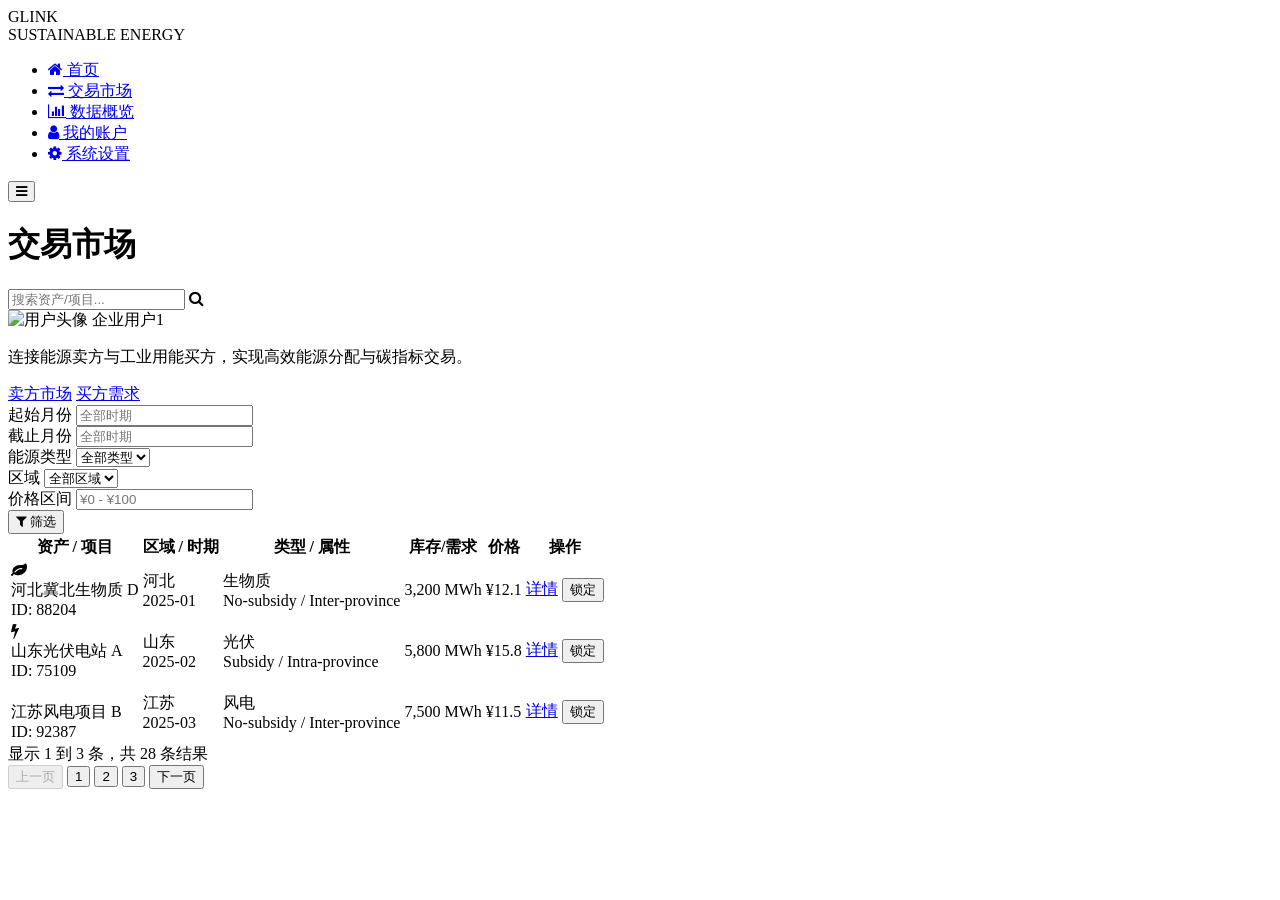
==== market.html @ 24caf63c "Add files via upload" ====
<!DOCTYPE html>
<html lang="zh-CN">
<head>
  <meta charset="UTF-8">
  <meta name="viewport" content="width=device-width, initial-scale=1.0">
  <title>交易市场 | GLINK</title>
  <!-- 引入 Tailwind CSS -->
  <script src="https://cdn.tailwindcss.com"></script>
  <!-- 引入 Font Awesome 图标 -->
  <link href="https://cdn.jsdelivr.net/npm/font-awesome@4.7.0/css/font-awesome.min.css" rel="stylesheet">
  <!-- 自定义样式 -->
  <link rel="stylesheet" href="css/style.css">
  
  <!-- 配置主题色 -->
  <script>
    tailwind.config = {
      theme: {
        extend: {
          colors: {
            primary: '#0D9488',
            secondary: '#10B981',
            dark: '#0F172A',
            light: '#F8FAFC',
          },
        },
      }
    }
  </script>
</head>
<body class="bg-light min-h-screen">
  <!-- 侧边栏 + 主内容布局 -->
  <div class="flex h-screen overflow-hidden">
    <!-- 侧边导航 -->
    <aside class="w-64 bg-white shadow-md hidden md:block">
      <div class="p-6 border-b border-gray-100">
        <div class="text-primary font-bold text-xl">GLINK</div>
        <div class="text-xs text-gray-500 mt-1">SUSTAINABLE ENERGY</div>
      </div>
      <nav class="p-4">
        <ul class="space-y-1">
          <li>
            <a href="index.html" class="flex items-center px-4 py-3 text-gray-600 hover:bg-primary/10 hover:text-primary rounded-md transition">
              <i class="fa fa-home w-5 text-center"></i>
              <span class="ml-3">首页</span>
            </a>
          </li>
          <li>
            <a href="market.html" class="flex items-center px-4 py-3 bg-primary/10 text-primary rounded-md transition">
              <i class="fa fa-exchange w-5 text-center"></i>
              <span class="ml-3">交易市场</span>
            </a>
          </li>
          <li>
            <a href="dashboard.html" class="flex items-center px-4 py-3 text-gray-600 hover:bg-primary/10 hover:text-primary rounded-md transition">
              <i class="fa fa-bar-chart w-5 text-center"></i>
              <span class="ml-3">数据概览</span>
            </a>
          </li>
          <li>
            <a href="#" class="flex items-center px-4 py-3 text-gray-600 hover:bg-primary/10 hover:text-primary rounded-md transition">
              <i class="fa fa-user w-5 text-center"></i>
              <span class="ml-3">我的账户</span>
            </a>
          </li>
          <li>
            <a href="#" class="flex items-center px-4 py-3 text-gray-600 hover:bg-primary/10 hover:text-primary rounded-md transition">
              <i class="fa fa-cog w-5 text-center"></i>
              <span class="ml-3">系统设置</span>
            </a>
          </li>
        </ul>
      </nav>
    </aside>

    <!-- 主内容区 -->
    <main class="flex-1 overflow-auto">
      <!-- 顶部导航 -->
      <header class="bg-white shadow-sm sticky top-0 z-10">
        <div class="container mx-auto px-6 py-4 flex justify-between items-center">
          <button class="md:hidden text-gray-700" id="sidebar-toggle">
            <i class="fa fa-bars text-xl"></i>
          </button>
          <h1 class="text-xl font-semibold text-gray-800">交易市场</h1>
          <div class="flex items-center space-x-4">
            <div class="relative">
              <input type="text" placeholder="搜索资产/项目..." class="pl-10 pr-4 py-2 border border-gray-300 rounded-md text-sm focus:outline-none focus:ring-2 focus:ring-primary/50">
              <i class="fa fa-search absolute left-3 top-1/2 -translate-y-1/2 text-gray-400"></i>
            </div>
            <div class="flex items-center space-x-2">
              <img src="https://picsum.photos/id/1005/40/40" alt="用户头像" class="w-8 h-8 rounded-full">
              <span class="text-sm font-medium text-gray-700 hidden md:block">企业用户1</span>
            </div>
          </div>
        </div>
      </header>

      <!-- 横幅提示 -->
      <div class="bg-dark text-white py-4">
        <div class="container mx-auto px-6">
          <p>连接能源卖方与工业用能买方，实现高效能源分配与碳指标交易。</p>
        </div>
      </div>

      <!-- 标签页 -->
      <div class="container mx-auto px-6 py-6">
        <div class="border-b border-gray-200">
          <nav class="-mb-px flex space-x-8">
            <a href="#" class="border-b-2 border-primary text-primary py-4 px-1 font-medium">卖方市场</a>
            <a href="#" class="border-transparent hover:text-gray-700 hover:border-gray-300 py-4 px-1 font-medium text-gray-500">买方需求</a>
          </nav>
        </div>
      </div>

      <!-- 筛选栏 -->
      <div class="container mx-auto px-6 py-4">
        <div class="bg-white p-4 rounded-lg shadow-sm">
          <div class="grid grid-cols-1 md:grid-cols-6 gap-4">
            <div>
              <label class="text-xs text-gray-500 block mb-1">起始月份</label>
              <input type="text" class="w-full px-3 py-2 border border-gray-300 rounded-md text-sm focus:outline-none focus:ring-2 focus:ring-primary/50" placeholder="全部时期">
            </div>
            <div>
              <label class="text-xs text-gray-500 block mb-1">截止月份</label>
              <input type="text" class="w-full px-3 py-2 border border-gray-300 rounded-md text-sm focus:outline-none focus:ring-2 focus:ring-primary/50" placeholder="全部时期">
            </div>
            <div>
              <label class="text-xs text-gray-500 block mb-1">能源类型</label>
              <select class="w-full px-3 py-2 border border-gray-300 rounded-md text-sm focus:outline-none focus:ring-2 focus:ring-primary/50">
                <option>全部类型</option>
                <option>生物质</option>
                <option>风电</option>
                <option>光伏</option>
              </select>
            </div>
            <div>
              <label class="text-xs text-gray-500 block mb-1">区域</label>
              <select class="w-full px-3 py-2 border border-gray-300 rounded-md text-sm focus:outline-none focus:ring-2 focus:ring-primary/50">
                <option>全部区域</option>
                <option>河北</option>
                <option>山东</option>
                <option>江苏</option>
              </select>
            </div>
            <div>
              <label class="text-xs text-gray-500 block mb-1">价格区间</label>
              <input type="text" class="w-full px-3 py-2 border border-gray-300 rounded-md text-sm focus:outline-none focus:ring-2 focus:ring-primary/50" placeholder="¥0 - ¥100">
            </div>
            <div class="flex items-end">
              <button class="w-full bg-primary text-white px-4 py-2 rounded-md text-sm hover:bg-primary/90 transition">
                <i class="fa fa-filter mr-1"></i> 筛选
              </button>
            </div>
          </div>
        </div>
      </div>

      <!-- 交易列表 -->
      <div class="container mx-auto px-6 pb-16">
        <div class="bg-white rounded-lg shadow-sm overflow-hidden">
          <table class="min-w-full divide-y divide-gray-200">
            <thead class="bg-gray-50">
              <tr>
                <th class="px-6 py-3 text-left text-xs font-medium text-gray-500 uppercase tracking-wider">资产 / 项目</th>
                <th class="px-6 py-3 text-left text-xs font-medium text-gray-500 uppercase tracking-wider">区域 / 时期</th>
                <th class="px-6 py-3 text-left text-xs font-medium text-gray-500 uppercase tracking-wider">类型 / 属性</th>
                <th class="px-6 py-3 text-left text-xs font-medium text-gray-500 uppercase tracking-wider">库存/需求</th>
                <th class="px-6 py-3 text-left text-xs font-medium text-gray-500 uppercase tracking-wider">价格</th>
                <th class="px-6 py-3 text-right text-xs font-medium text-gray-500 uppercase tracking-wider">操作</th>
              </tr>
            </thead>
            <tbody class="bg-white divide-y divide-gray-200">
              <!-- 交易项1 -->
              <tr class="hover:bg-gray-50 transition">
                <td class="px-6 py-4 whitespace-nowrap">
                  <div class="flex items-center">
                    <div class="flex-shrink-0 h-8 w-8 bg-green-100 rounded-full flex items-center justify-center">
                      <i class="fa fa-leaf text-green-600"></i>
                    </div>
                    <div class="ml-3">
                      <div class="text-sm font-medium text-gray-900">河北冀北生物质 D</div>
                      <div class="text-xs text-gray-500">ID: 88204</div>
                    </div>
                  </div>
                </td>
                <td class="px-6 py-4 whitespace-nowrap text-sm text-gray-500">
                  <div>河北</div>
                  <div>2025-01</div>
                </td>
                <td class="px-6 py-4 whitespace-nowrap text-sm text-gray-500">
                  <div class="text-green-600 font-medium">生物质</div>
                  <div class="text-xs">No-subsidy / Inter-province</div>
                </td>
                <td class="px-6 py-4 whitespace-nowrap text-sm text-gray-500">3,200 MWh</td>
                <td class="px-6 py-4 whitespace-nowrap text-sm text-orange-600 font-medium">¥12.1</td>
                <td class="px-6 py-4 whitespace-nowrap text-right text-sm font-medium">
                  <a href="#" class="text-primary hover:text-primary/80 mr-3">详情</a>
                  <button class="bg-primary text-white px-3 py-1 rounded text-xs hover:bg-primary/90 transition">锁定</button>
                </td>
              </tr>
              <!-- 交易项2 -->
              <tr class="hover:bg-gray-50 transition">
                <td class="px-6 py-4 whitespace-nowrap">
                  <div class="flex items-center">
                    <div class="flex-shrink-0 h-8 w-8 bg-blue-100 rounded-full flex items-center justify-center">
                      <i class="fa fa-bolt text-blue-600"></i>
                    </div>
                    <div class="ml-3">
                      <div class="text-sm font-medium text-gray-900">山东光伏电站 A</div>
                      <div class="text-xs text-gray-500">ID: 75109</div>
                    </div>
                  </div>
                </td>
                <td class="px-6 py-4 whitespace-nowrap text-sm text-gray-500">
                  <div>山东</div>
                  <div>2025-02</div>
                </td>
                <td class="px-6 py-4 whitespace-nowrap text-sm text-gray-500">
                  <div class="text-blue-600 font-medium">光伏</div>
                  <div class="text-xs">Subsidy / Intra-province</div>
                </td>
                <td class="px-6 py-4 whitespace-nowrap text-sm text-gray-500">5,800 MWh</td>
                <td class="px-6 py-4 whitespace-nowrap text-sm text-orange-600 font-medium">¥15.8</td>
                <td class="px-6 py-4 whitespace-nowrap text-right text-sm font-medium">
                  <a href="#" class="text-primary hover:text-primary/80 mr-3">详情</a>
                  <button class="bg-primary text-white px-3 py-1 rounded text-xs hover:bg-primary/90 transition">锁定</button>
                </td>
              </tr>
              <!-- 交易项3 -->
              <tr class="hover:bg-gray-50 transition">
                <td class="px-6 py-4 whitespace-nowrap">
                  <div class="flex items-center">
                    <div class="flex-shrink-0 h-8 w-8 bg-purple-100 rounded-full flex items-center justify-center">
                      <i class="fa fa-wind text-purple-600"></i>
                    </div>
                    <div class="ml-3">
                      <div class="text-sm font-medium text-gray-900">江苏风电项目 B</div>
                      <div class="text-xs text-gray-500">ID: 92387</div>
                    </div>
                  </div>
                </td>
                <td class="px-6 py-4 whitespace-nowrap text-sm text-gray-500">
                  <div>江苏</div>
                  <div>2025-03</div>
                </td>
                <td class="px-6 py-4 whitespace-nowrap text-sm text-gray-500">
                  <div class="text-purple-600 font-medium">风电</div>
                  <div class="text-xs">No-subsidy / Inter-province</div>
                </td>
                <td class="px-6 py-4 whitespace-nowrap text-sm text-gray-500">7,500 MWh</td>
                <td class="px-6 py-4 whitespace-nowrap text-sm text-orange-600 font-medium">¥11.5</td>
                <td class="px-6 py-4 whitespace-nowrap text-right text-sm font-medium">
                  <a href="#" class="text-primary hover:text-primary/80 mr-3">详情</a>
                  <button class="bg-primary text-white px-3 py-1 rounded text-xs hover:bg-primary/90 transition">锁定</button>
                </td>
              </tr>
            </tbody>
          </table>
          <!-- 分页 -->
          <div class="px-6 py-4 border-t border-gray-200 flex items-center justify-between">
            <div class="text-sm text-gray-700">
              显示 <span class="font-medium">1</span> 到 <span class="font-medium">3</span> 条，共 <span class="font-medium">28</span> 条结果
            </div>
            <div class="flex space-x-2">
              <button class="px-3 py-1 border border-gray-300 rounded-md text-sm text-gray-500 hover:bg-gray-50 disabled:opacity-50" disabled>上一页</button>
              <button class="px-3 py-1 bg-primary text-white rounded-md text-sm hover:bg-primary/90">1</button>
              <button class="px-3 py-1 border border-gray-300 rounded-md text-sm text-gray-700 hover:bg-gray-50">2</button>
              <button class="px-3 py-1 border border-gray-300 rounded-md text-sm text-gray-700 hover:bg-gray-50">3</button>
              <button class="px-3 py-1 border border-gray-300 rounded-md text-sm text-gray-700 hover:bg-gray-50">下一页</button>
            </div>
          </div>
        </div>
      </div>
    </main>
  </div>

  <!-- 引入交互脚本 -->
  <script src="js/main.js"></script>
</body>
</html>
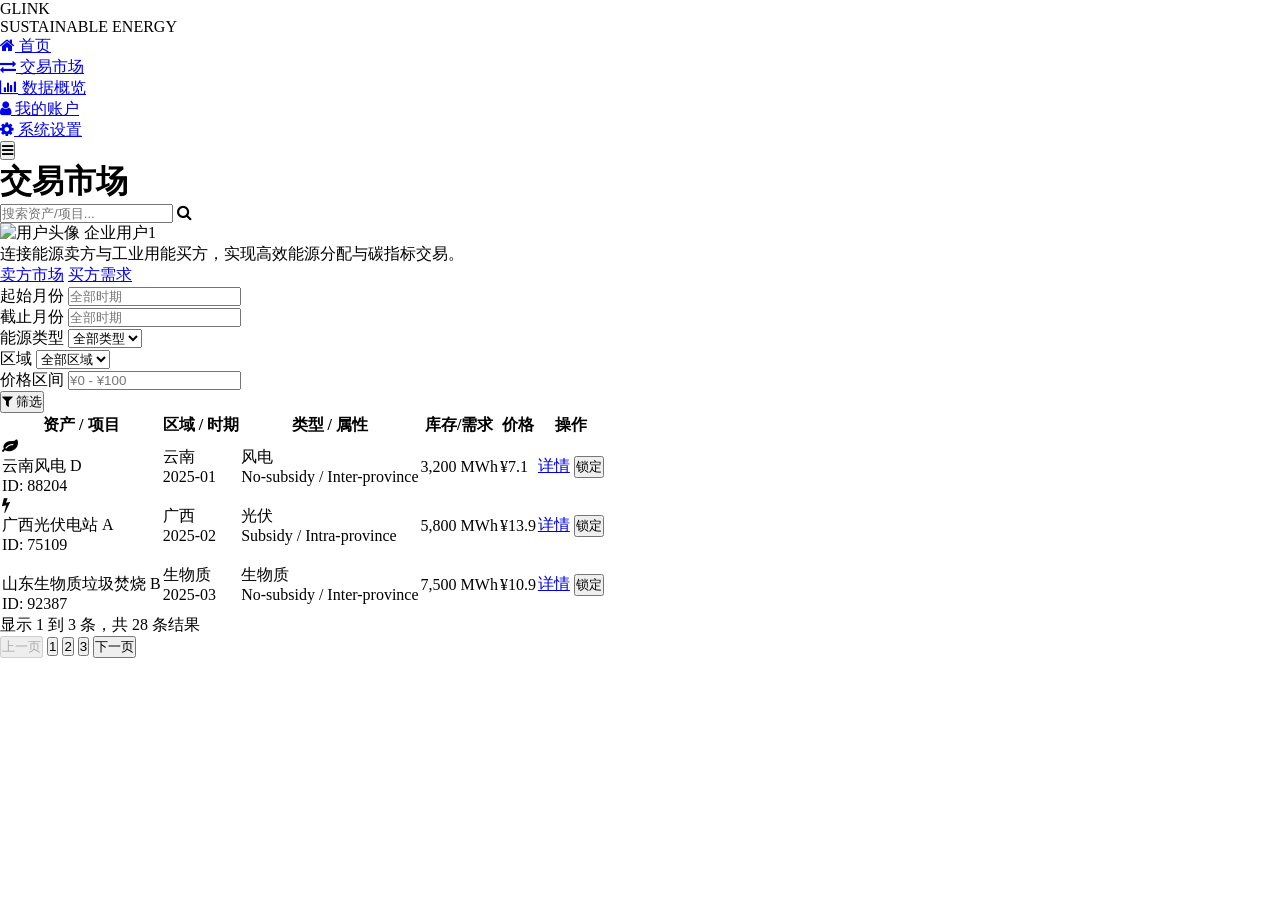
==== commit e842fd58: "修改滚动条和侧边栏颜色以及地区、电源类型等" ====
--- a/market.html
+++ b/market.html
@@ -127,18 +127,18 @@
               <label class="text-xs text-gray-500 block mb-1">能源类型</label>
               <select class="w-full px-3 py-2 border border-gray-300 rounded-md text-sm focus:outline-none focus:ring-2 focus:ring-primary/50">
                 <option>全部类型</option>
-                <option>生物质</option>
                 <option>风电</option>
                 <option>光伏</option>
+                <option>生物质</option>
               </select>
             </div>
             <div>
               <label class="text-xs text-gray-500 block mb-1">区域</label>
               <select class="w-full px-3 py-2 border border-gray-300 rounded-md text-sm focus:outline-none focus:ring-2 focus:ring-primary/50">
                 <option>全部区域</option>
-                <option>河北</option>
-                <option>山东</option>
-                <option>江苏</option>
+                <option>云南</option>
+                <option>广西</option>
+                <option>内蒙</option>
               </select>
             </div>
             <div>
@@ -177,21 +177,21 @@
                       <i class="fa fa-leaf text-green-600"></i>
                     </div>
                     <div class="ml-3">
-                      <div class="text-sm font-medium text-gray-900">河北冀北生物质 D</div>
+                      <div class="text-sm font-medium text-gray-900">云南风电 D</div>
                       <div class="text-xs text-gray-500">ID: 88204</div>
                     </div>
                   </div>
                 </td>
                 <td class="px-6 py-4 whitespace-nowrap text-sm text-gray-500">
-                  <div>河北</div>
+                  <div>云南</div>
                   <div>2025-01</div>
                 </td>
                 <td class="px-6 py-4 whitespace-nowrap text-sm text-gray-500">
-                  <div class="text-green-600 font-medium">生物质</div>
+                  <div class="text-green-600 font-medium">风电</div>
                   <div class="text-xs">No-subsidy / Inter-province</div>
                 </td>
                 <td class="px-6 py-4 whitespace-nowrap text-sm text-gray-500">3,200 MWh</td>
-                <td class="px-6 py-4 whitespace-nowrap text-sm text-orange-600 font-medium">¥12.1</td>
+                <td class="px-6 py-4 whitespace-nowrap text-sm text-orange-600 font-medium">¥7.1</td>
                 <td class="px-6 py-4 whitespace-nowrap text-right text-sm font-medium">
                   <a href="#" class="text-primary hover:text-primary/80 mr-3">详情</a>
                   <button class="bg-primary text-white px-3 py-1 rounded text-xs hover:bg-primary/90 transition">锁定</button>
@@ -205,13 +205,13 @@
                       <i class="fa fa-bolt text-blue-600"></i>
                     </div>
                     <div class="ml-3">
-                      <div class="text-sm font-medium text-gray-900">山东光伏电站 A</div>
+                      <div class="text-sm font-medium text-gray-900">广西光伏电站 A</div>
                       <div class="text-xs text-gray-500">ID: 75109</div>
                     </div>
                   </div>
                 </td>
                 <td class="px-6 py-4 whitespace-nowrap text-sm text-gray-500">
-                  <div>山东</div>
+                  <div>广西</div>
                   <div>2025-02</div>
                 </td>
                 <td class="px-6 py-4 whitespace-nowrap text-sm text-gray-500">
@@ -219,7 +219,7 @@
                   <div class="text-xs">Subsidy / Intra-province</div>
                 </td>
                 <td class="px-6 py-4 whitespace-nowrap text-sm text-gray-500">5,800 MWh</td>
-                <td class="px-6 py-4 whitespace-nowrap text-sm text-orange-600 font-medium">¥15.8</td>
+                <td class="px-6 py-4 whitespace-nowrap text-sm text-orange-600 font-medium">¥13.9</td>
                 <td class="px-6 py-4 whitespace-nowrap text-right text-sm font-medium">
                   <a href="#" class="text-primary hover:text-primary/80 mr-3">详情</a>
                   <button class="bg-primary text-white px-3 py-1 rounded text-xs hover:bg-primary/90 transition">锁定</button>
@@ -233,21 +233,21 @@
                       <i class="fa fa-wind text-purple-600"></i>
                     </div>
                     <div class="ml-3">
-                      <div class="text-sm font-medium text-gray-900">江苏风电项目 B</div>
+                      <div class="text-sm font-medium text-gray-900">山东生物质垃圾焚烧 B</div>
                       <div class="text-xs text-gray-500">ID: 92387</div>
                     </div>
                   </div>
                 </td>
                 <td class="px-6 py-4 whitespace-nowrap text-sm text-gray-500">
-                  <div>江苏</div>
+                  <div>生物质</div>
                   <div>2025-03</div>
                 </td>
                 <td class="px-6 py-4 whitespace-nowrap text-sm text-gray-500">
-                  <div class="text-purple-600 font-medium">风电</div>
+                  <div class="text-purple-600 font-medium">生物质</div>
                   <div class="text-xs">No-subsidy / Inter-province</div>
                 </td>
                 <td class="px-6 py-4 whitespace-nowrap text-sm text-gray-500">7,500 MWh</td>
-                <td class="px-6 py-4 whitespace-nowrap text-sm text-orange-600 font-medium">¥11.5</td>
+                <td class="px-6 py-4 whitespace-nowrap text-sm text-orange-600 font-medium">¥10.9</td>
                 <td class="px-6 py-4 whitespace-nowrap text-right text-sm font-medium">
                   <a href="#" class="text-primary hover:text-primary/80 mr-3">详情</a>
                   <button class="bg-primary text-white px-3 py-1 rounded text-xs hover:bg-primary/90 transition">锁定</button>
--- a/css/style.css
+++ b/css/style.css
@@ -0,0 +1,63 @@
+/* 通用样式补充 */
+* {
+  margin: 0;
+  padding: 0;
+  box-sizing: border-box;
+}
+
+/* 滚动条美化 */
+::-webkit-scrollbar {
+  width: 6px;
+  height: 6px;
+}
+
+::-webkit-scrollbar-track {
+  background: #f8f9fa;
+  border-radius: 3px;
+}
+
+::-webkit-scrollbar-thumb {
+  background: #6c757d;
+  border-radius: 3px;
+}
+
+::-webkit-scrollbar-thumb:hover {
+  background: #20c997;
+}
+
+/* 动画效果 */
+.fade-in {
+  animation: fadeIn 0.3s ease-in-out;
+}
+
+@keyframes fadeIn {
+  from { opacity: 0; }
+  to { opacity: 1; }
+}
+
+/* 适配移动端 */
+@media (max-width: 768px) {
+  .container {
+    width: 100%;
+    padding-left: 1rem;
+    padding-right: 1rem;
+  }
+  
+  table {
+    display: block;
+    overflow-x: auto;
+    white-space: nowrap;
+  }
+}
+
+/* 侧边栏移动端展开/收起 */
+.sidebar-open {
+  transform: translateX(0);
+  transition: transform 0.3s ease;
+  background: #f8f9fa; /* 新增：侧边栏收起时的背景色，和展开保持一致 */
+}
+
+.sidebar-close {
+  transform: translateX(-100%);
+  transition: transform 0.3s ease;
+}
